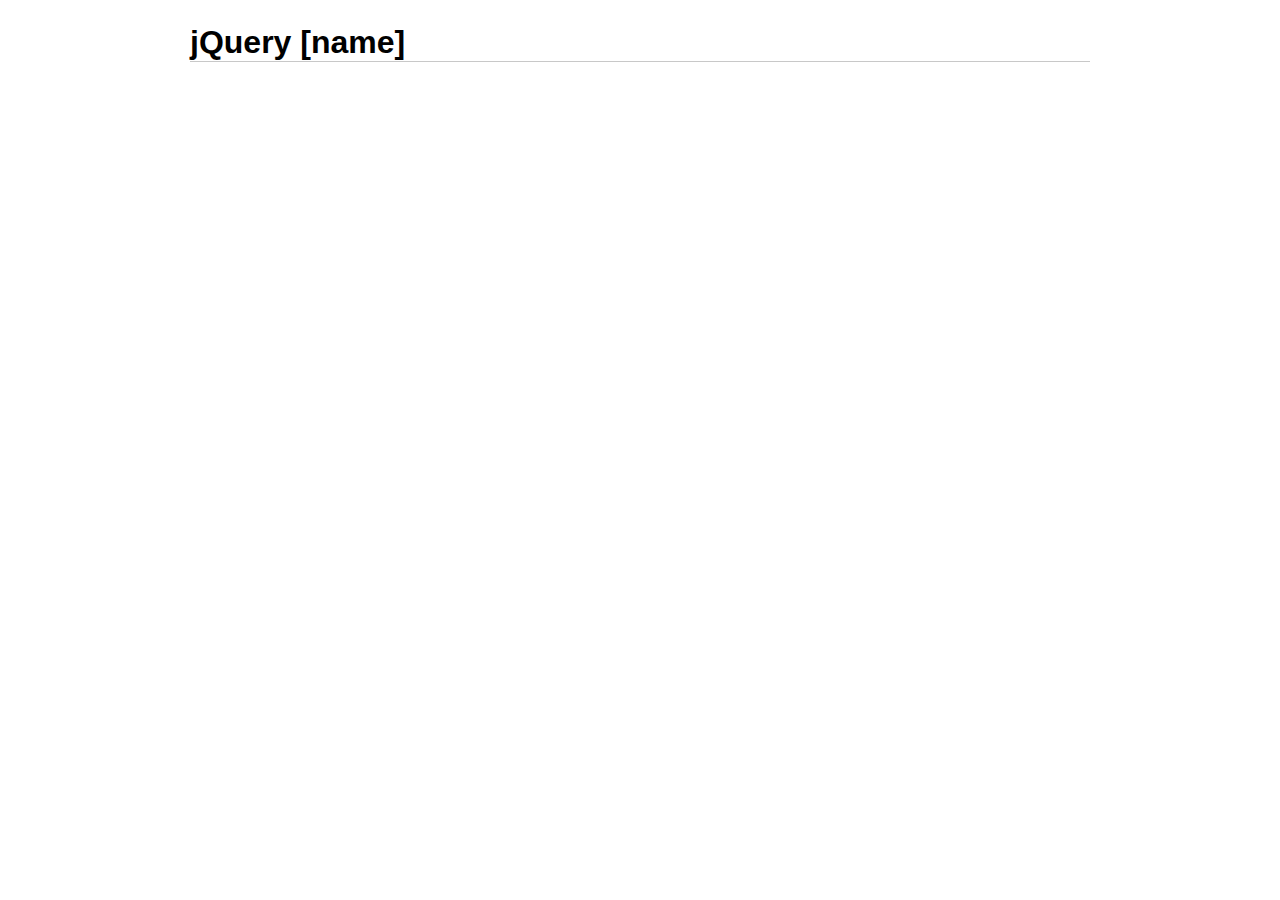
==== base/demo/index.html @ 181a28e9 "Added generic content to the base plugin" ====
<!DOCTYPE html>
<html>

<head>
	<script type="text/javascript" src="../lib/jquery-1.10.2.min.js"></script>
	<script type="text/javascript" src="../lib/jquery.ui.widget-1.10.3.min.js"></script>
	<script type="text/javascript" src="../src/jquery.[name].js"></script>
	
	<script type="text/javascript" src="js/demo.js"></script>
	<link rel="stylesheet" type="text/css" href="css/reset.css" />
	<link rel="stylesheet" type="text/css" href="css/demo.css" />
</head>

<body>
	<h1>jQuery [name]</h1>
	<div id="demo-container">
		<div id="demo"></div>
	</div>
</body>

</html>
---- base/demo/css/demo.css ----
body {
	font:13px Helvetica, arial, freesans, clean, sans-serif;
	width: 900px;
	margin: 24px auto;
}
h1 {
	font-size: 32px;
	font-weight: bold;	
	border-bottom: solid 1px rgb(200,200,200);
}
#demo-container {
	margin: 32px 24px;
}
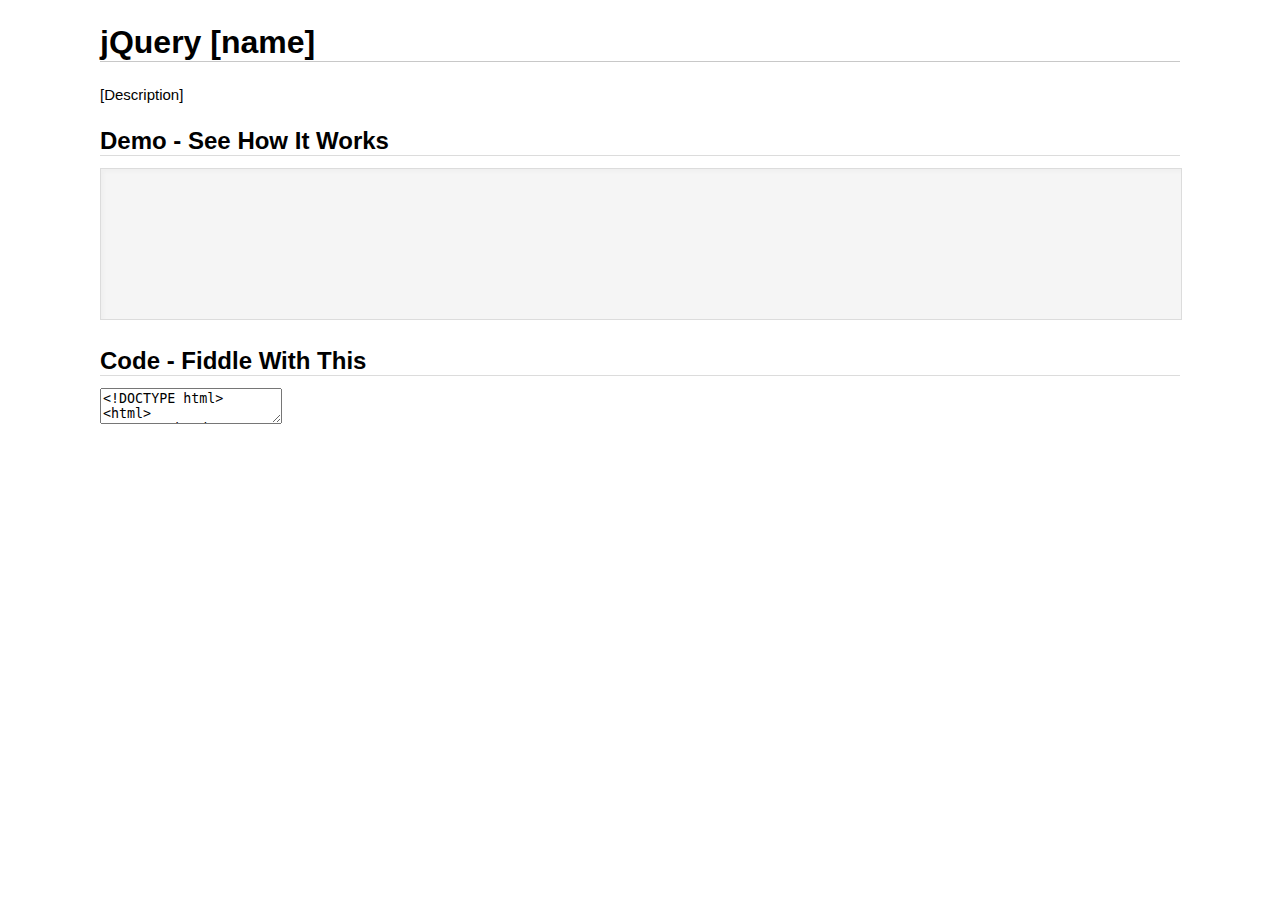
==== commit 0f0504f4: "Converted the preview container from a div to iframe… again..." ====
--- a/base/demo/index.html
+++ b/base/demo/index.html
@@ -2,20 +2,69 @@
 <html>
 
 <head>
+	<title>jQuery [name]</title>
+
+	<link rel="stylesheet" type="text/css" href="css/reset.css" />
+
+	<!-- jQuery libraries -->
 	<script type="text/javascript" src="../lib/jquery-1.10.2.min.js"></script>
 	<script type="text/javascript" src="../lib/jquery.ui.widget-1.10.3.min.js"></script>
-	<script type="text/javascript" src="../src/jquery.[name].js"></script>
 	
+	<!-- CodeMirror libraries -->
+	<script type="text/javascript" src="../lib/codemirror/lib/codemirror.js"></script>
+	<script type="text/javascript" src="../lib/codemirror/mode/xml/xml.js"></script>
+	<script type="text/javascript" src="../lib/codemirror/mode/javascript/javascript.js"></script>
+	<script type="text/javascript" src="../lib/codemirror/mode/css/css.js"></script>
+	<script type="text/javascript" src="../lib/codemirror/mode/htmlmixed/htmlmixed.js"></script>
+	<script type="text/javascript" src="../lib/codemirror/keymap/extra.js"></script>
+	<script type="text/javascript" src="../lib/codemirror/addon/selection/active-line.js"></script>
+	<script type="text/javascript" src="../lib/codemirror/addon/edit/matchbrackets.js"></script>
+	<link rel="stylesheet" type="text/css" href="../lib/codemirror/lib/codemirror.css" />
+	<link rel="stylesheet" type="text/css" href="../lib/codemirror/theme/monokai.css" />
+	
+	<!-- demo libraries -->
 	<script type="text/javascript" src="js/demo.js"></script>
-	<link rel="stylesheet" type="text/css" href="css/reset.css" />
 	<link rel="stylesheet" type="text/css" href="css/demo.css" />
 </head>
 
 <body>
 	<h1>jQuery [name]</h1>
-	<div id="demo-container">
+	
+	<p class="description">
+		[Description]
+	</p>
+	
+	<h2>Demo - See How It Works</h2>
+	
+	<iframe id="preview"></iframe>
+
+	<h2>Code - Fiddle With This</h2>
+<!-- <<<<<<<<<<<< CODE EDITOR START >>>>>>>>>>>> -->
+<form id="code-container"><textarea id="code" name="code"><!DOCTYPE html>
+<html>
+	<head>
+		<!-- Include external dependencies -->
+		<script type="text/javascript" src="lib/jquery.min.js"></script>
+		<script type="text/javascript" src="lib/jquery.ui.widget.min.js"></script>
+		<!-- Include jQuery [name] scripts-->
+		<script type="text/javascript" src="../src/jquery.[name].js"></script>
+		<!-- Include jQuery [name] styles -->
+		<style type="text/css">
+			#demo { width: 50px; height: 50px; background: rgb(200,100,150); border-radius: 50%; }
+		</style>
+	</head>
+	<body>
 		<div id="demo"></div>
-	</div>
+	
+		<script type="text/javascript">
+			console.log('I got this!');
+			$("#demo")["[name]"]();
+		</script>
+	
+	</body>
+</html></textarea></form>
+<!-- <<<<<<<<<<<< CODE EDITOR END >>>>>>>>>>>> -->
+	
 </body>
 
 </html>--- a/base/lib/codemirror/theme/monokai.css
+++ b/base/lib/codemirror/theme/monokai.css
@@ -0,0 +1,29 @@
+/* Based on Sublime Text's Monokai theme */
+
+.cm-s-monokai.CodeMirror {background: #272822; color: #f8f8f2; font-family: Consolas, Monospace; font-size: 13px; line-height: 1.3em; }
+.cm-s-monokai div.CodeMirror-selected {background: #49483E !important;}
+.cm-s-monokai .CodeMirror-gutters {background: #272822; border-right: solid 1px rgb(100,100,100);}
+.cm-s-monokai .CodeMirror-linenumber {color: #d0d0d0;}
+.cm-s-monokai .CodeMirror-cursor {border-left: 1px solid #f8f8f0 !important;}
+
+.cm-s-monokai span.cm-comment {color: #75715e;}
+.cm-s-monokai span.cm-atom {color: #ae81ff;}
+.cm-s-monokai span.cm-number {color: #ae81ff;}
+
+.cm-s-monokai span.cm-property, .cm-s-monokai span.cm-attribute {color: #a6e22e;}
+.cm-s-monokai span.cm-keyword {color: #f92672;}
+.cm-s-monokai span.cm-string {color: #e6db74;}
+
+.cm-s-monokai span.cm-variable {color: #a6e22e;}
+.cm-s-monokai span.cm-variable-2 {color: #9effff;}
+.cm-s-monokai span.cm-def {color: #fd971f;}
+.cm-s-monokai span.cm-bracket {color: #f8f8f2;}
+.cm-s-monokai span.cm-tag {color: #f92672;}
+.cm-s-monokai span.cm-link {color: #ae81ff;}
+.cm-s-monokai span.cm-error {background: #f92672; color: #f8f8f0;}
+
+.cm-s-monokai .CodeMirror-activeline-background {background: #373831 !important;}
+.cm-s-monokai .CodeMirror-matchingbracket {
+  text-decoration: underline;
+  color: white !important;
+}
--- a/base/demo/css/demo.css
+++ b/base/demo/css/demo.css
@@ -1,13 +1,44 @@
 body {
 	font:13px Helvetica, arial, freesans, clean, sans-serif;
-	width: 900px;
+	width: 1080px;
 	margin: 24px auto;
 }
 h1 {
 	font-size: 32px;
 	font-weight: bold;	
 	border-bottom: solid 1px rgb(200,200,200);
+	margin-bottom: 24px;
+}
+h2 {
+	font-size: 24px;
+	font-weight: bold;
+	border-bottom: solid 1px rgb(220,220,220);
+	margin-bottom: 12px;
+	margin-top: 24px;
+}
+.description {
+	font-size: 15px;
 }
 #demo-container {
 	margin: 32px 24px;
-}+}
+#preview {
+	width: 100%;
+	background: rgb(245,245,245);
+	border: solid 1px rgb(220,220,220);
+	box-shadow: inset 3px 3px 3px rgb(240,240,240);
+	height: auto;
+}
+
+#code-container {
+}
+
+/** Let the viewport expand as much as it wants!**/
+.CodeMirror {
+  border: 1px solid #eee;
+  height: auto;
+}
+.CodeMirror-scroll {
+  overflow-y: hidden;
+  overflow-x: auto;
+}
